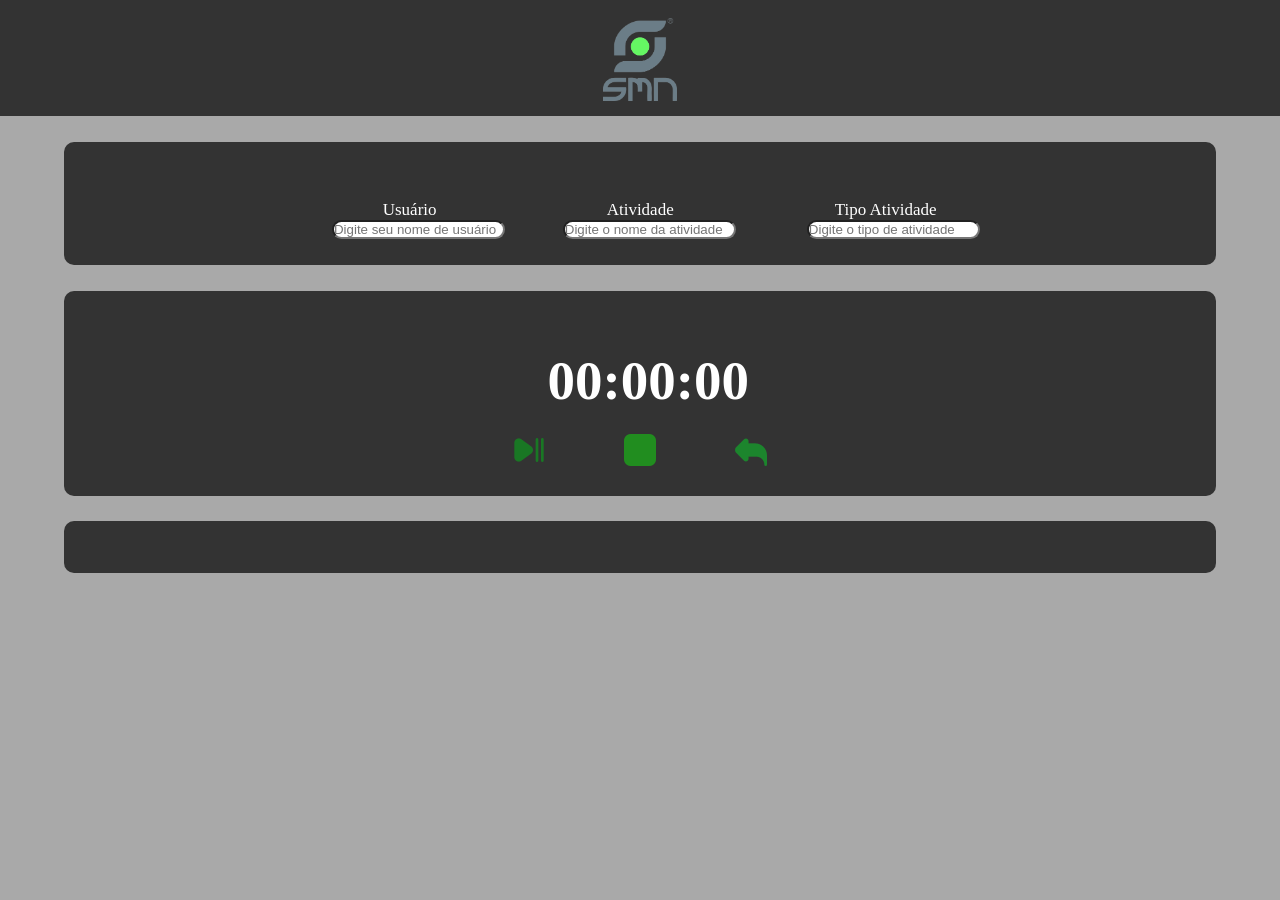
==== Trabalho Cronometro/page/index.html @ 87a86c30 "Botoes adicionados e layout melhorado" ====
<!DOCTYPE html>
<html lang="en">
<head>
    <meta charset="UTF-8">
    <meta http-equiv="X-UA-Compatible" content="IE=edge">
    <meta name="viewport" content="width=device-width, initial-scale=1.0">
    <link rel="stylesheet" type="text/css" href="..\style\style.css"/>
    <title>ChronusTask</title>
</head>
<body>
    <div class="topbar">
        <div class="logoTopBar">
            <img src="..\style\logo.png" alt="logo" class="logo"/>
        </br>
        </div>
    </div>

    <div class="card">
        <div class="inputCard">
            <div class="userInput">
              <label class ="tituloUsuario" for="txtUsuario">Usuário</label>
              <input class="textbox" type="text" name="txtUsuario" id="usuario" placeholder="Digite seu nome de usuário" class="inputText"/>
            </div>
        
            <div class="atvInput">
            <label class="tituloAtividade" for="txtAtividade">Atividade</label>
            <input class="textbox" type="text" name="txtAtividade" id="atividade" placeholder="Digite o nome da atividade" class="inputText"/>
            </div>

            <div class="tipoAtvInput">
                <label class="tituloTipoAtv" for="txtTipoAtividade">Tipo Atividade</label>
                <input class="textbox" type="text" name="txtTipoAtividade" id="TipoAtividade" placeholder="Digite o tipo de atividade" class="inputText"/>
            </div>
        </div>
    </div>

    <div class="card" id="card2">
        <h1 class="relogio">00:00:00</h1>
        <div class="botoes">
            <a href="#" class="btnPlayPause" id="btnStartPause"><img src="../style/imgs/play-pause-certo.png"/></a>
            <a href="#" class="btnStop" id="btnStop"><img src="../style/imgs/stop.png"/></a>
            <a href="#" class="btnReset" id="btnReset"><img src="../style/imgs/undo.png"/></a>
        </div>
    </div>

    <div class="card">
    </div>


</body>
</html>
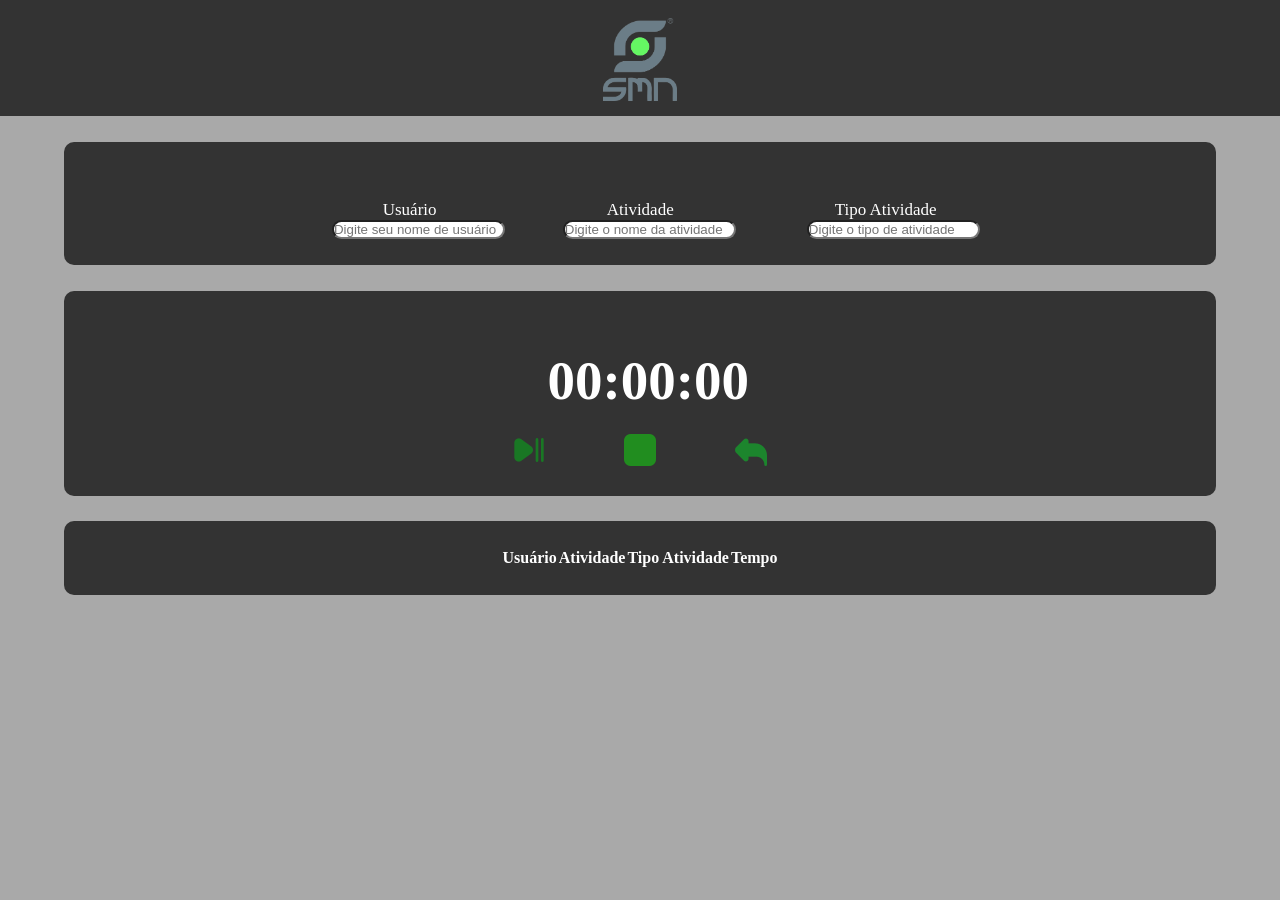
==== commit 86ff05cb: "relogio funcionando" ====
--- a/Trabalho Cronometro/page/index.html
+++ b/Trabalho Cronometro/page/index.html
@@ -10,7 +10,7 @@
 <body>
     <div class="topbar">
         <div class="logoTopBar">
-            <img src="..\style\logo.png" alt="logo" class="logo"/>
+            <img src="..\style\imgs\logo.png" alt="logo" class="logo"/>
         </br>
         </div>
     </div>
@@ -35,7 +35,7 @@
     </div>
 
     <div class="card" id="card2">
-        <h1 class="relogio">00:00:00</h1>
+        <h1 class="timer">00:00:00</h1>
         <div class="botoes">
             <a href="#" class="btnPlayPause" id="btnStartPause"><img src="../style/imgs/play-pause-certo.png"/></a>
             <a href="#" class="btnStop" id="btnStop"><img src="../style/imgs/stop.png"/></a>
@@ -43,9 +43,19 @@
         </div>
     </div>
 
-    <div class="card">
+    <div class="card" id="card3">
+        <div class="tabela">
+            <table>
+                    <tr>
+                        <a href="#" class="btnUsuario"><th class="col1">Usuário</th></a>
+                        <a href="#" class="btnAtividade"><th class="col2">Atividade</th></a>
+                        <a href="#" class="btnTipoAtividade"><th class="col3">Tipo Atividade</th></a>
+                        <a href="#" class="btnTempo"><th class="col4">Tempo</th></a>
+                    </tr>
+
+            </table>
+        </div>
     </div>
-
-
 </body>
+<script src="../script/script.js"></script>
 </html>
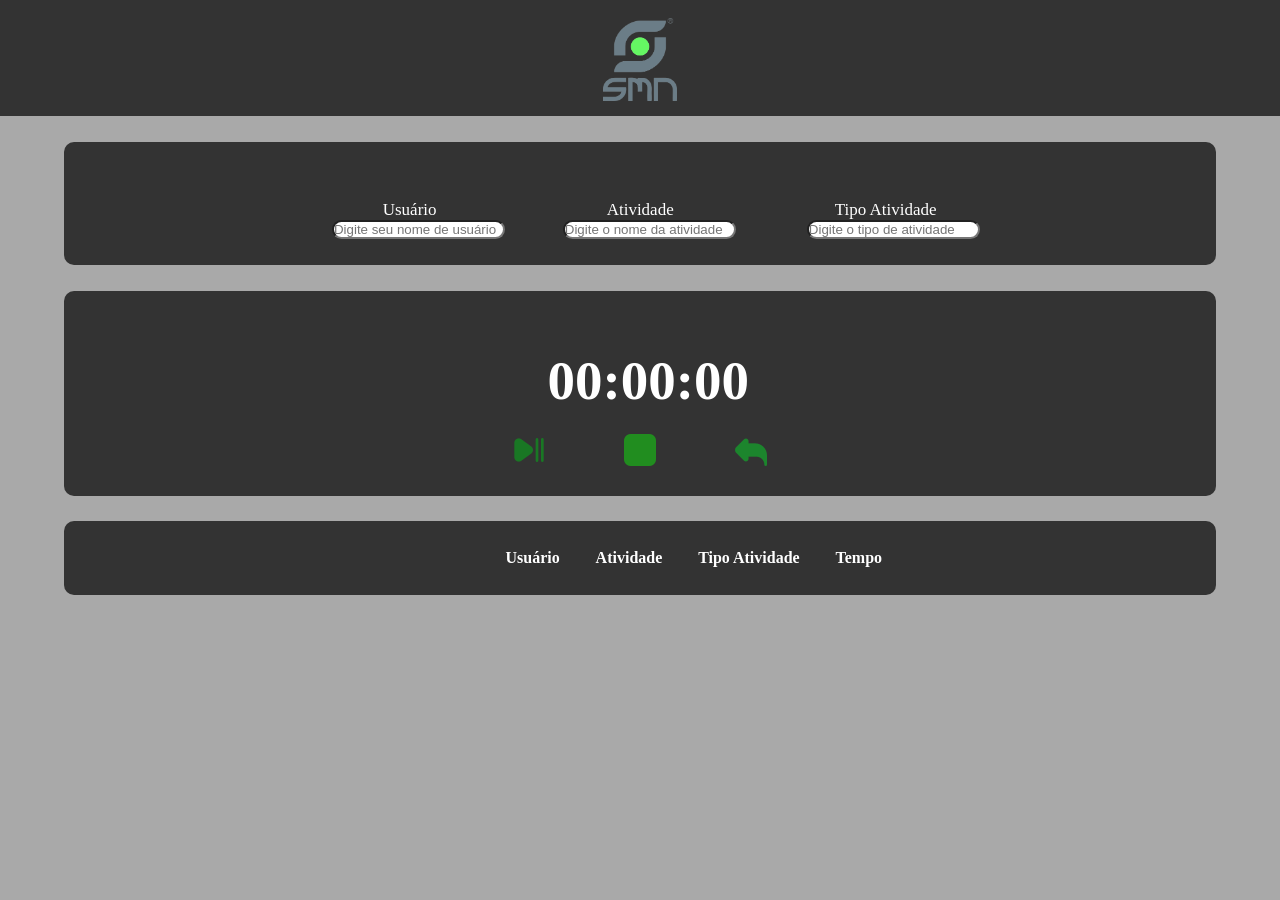
==== commit 79b9e26e: "adicionar.js nao esta funcionando" ====
--- a/Trabalho Cronometro/page/index.html
+++ b/Trabalho Cronometro/page/index.html
@@ -19,12 +19,12 @@
         <div class="inputCard">
             <div class="userInput">
               <label class ="tituloUsuario" for="txtUsuario">Usuário</label>
-              <input class="textbox" type="text" name="txtUsuario" id="usuario" placeholder="Digite seu nome de usuário" class="inputText"/>
+              <input class="textbox" type="text" name="txtUsuario" id="Usuario" placeholder="Digite seu nome de usuário" class="inputText"/>
             </div>
         
             <div class="atvInput">
             <label class="tituloAtividade" for="txtAtividade">Atividade</label>
-            <input class="textbox" type="text" name="txtAtividade" id="atividade" placeholder="Digite o nome da atividade" class="inputText"/>
+            <input class="textbox" type="text" name="txtAtividade" id="Atividade" placeholder="Digite o nome da atividade" class="inputText"/>
             </div>
 
             <div class="tipoAtvInput">
@@ -46,16 +46,16 @@
     <div class="card" id="card3">
         <div class="tabela">
             <table>
-                    <tr>
+                    <tr class="info">
                         <a href="#" class="btnUsuario"><th class="col1">Usuário</th></a>
                         <a href="#" class="btnAtividade"><th class="col2">Atividade</th></a>
                         <a href="#" class="btnTipoAtividade"><th class="col3">Tipo Atividade</th></a>
                         <a href="#" class="btnTempo"><th class="col4">Tempo</th></a>
                     </tr>
-
             </table>
         </div>
     </div>
+<script src="../script/timer.js"></script>
+<script src="../script/adicionar.js"></script>
 </body>
-<script src="../script/script.js"></script>
 </html>
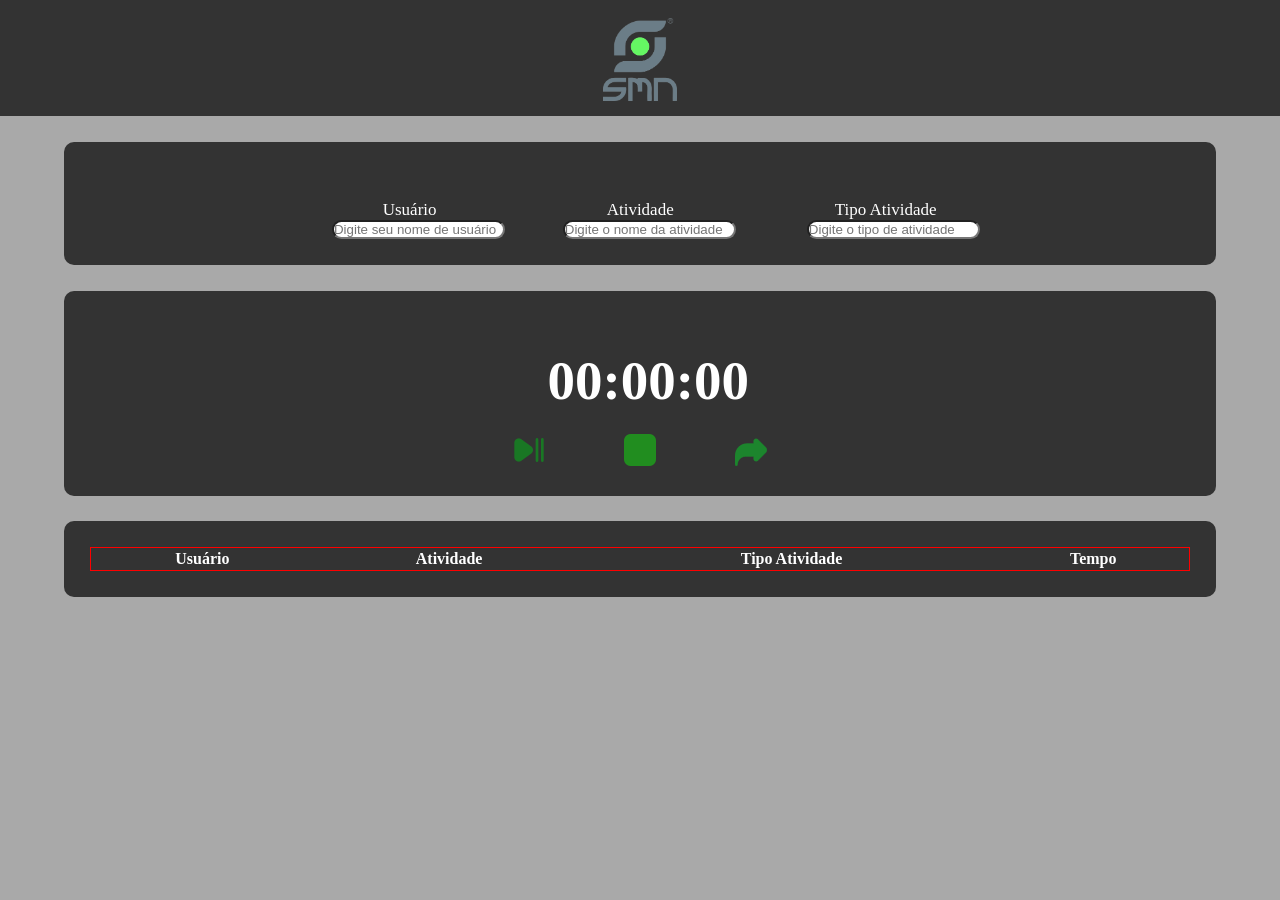
==== commit 94316b1d: "card 3 recebendo informacoes certas" ====
--- a/Trabalho Cronometro/page/index.html
+++ b/Trabalho Cronometro/page/index.html
@@ -35,7 +35,7 @@
     </div>
 
     <div class="card" id="card2">
-        <h1 class="timer">00:00:00</h1>
+        <h1 class="timer" id="Timer">00:00:00</h1>
         <div class="botoes">
             <a href="#" class="btnPlayPause" id="btnStartPause"><img src="../style/imgs/play-pause-certo.png"/></a>
             <a href="#" class="btnStop" id="btnStop"><img src="../style/imgs/stop.png"/></a>
@@ -45,7 +45,7 @@
 
     <div class="card" id="card3">
         <div class="tabela">
-            <table>
+            <table id="Tabela" class="informacao">
                     <tr class="info">
                         <a href="#" class="btnUsuario"><th class="col1">Usuário</th></a>
                         <a href="#" class="btnAtividade"><th class="col2">Atividade</th></a>
@@ -56,6 +56,6 @@
         </div>
     </div>
 <script src="../script/timer.js"></script>
-<script src="../script/adicionar.js"></script>
+<!--<script src="../script/adicionar.js"></script>--->
 </body>
 </html>
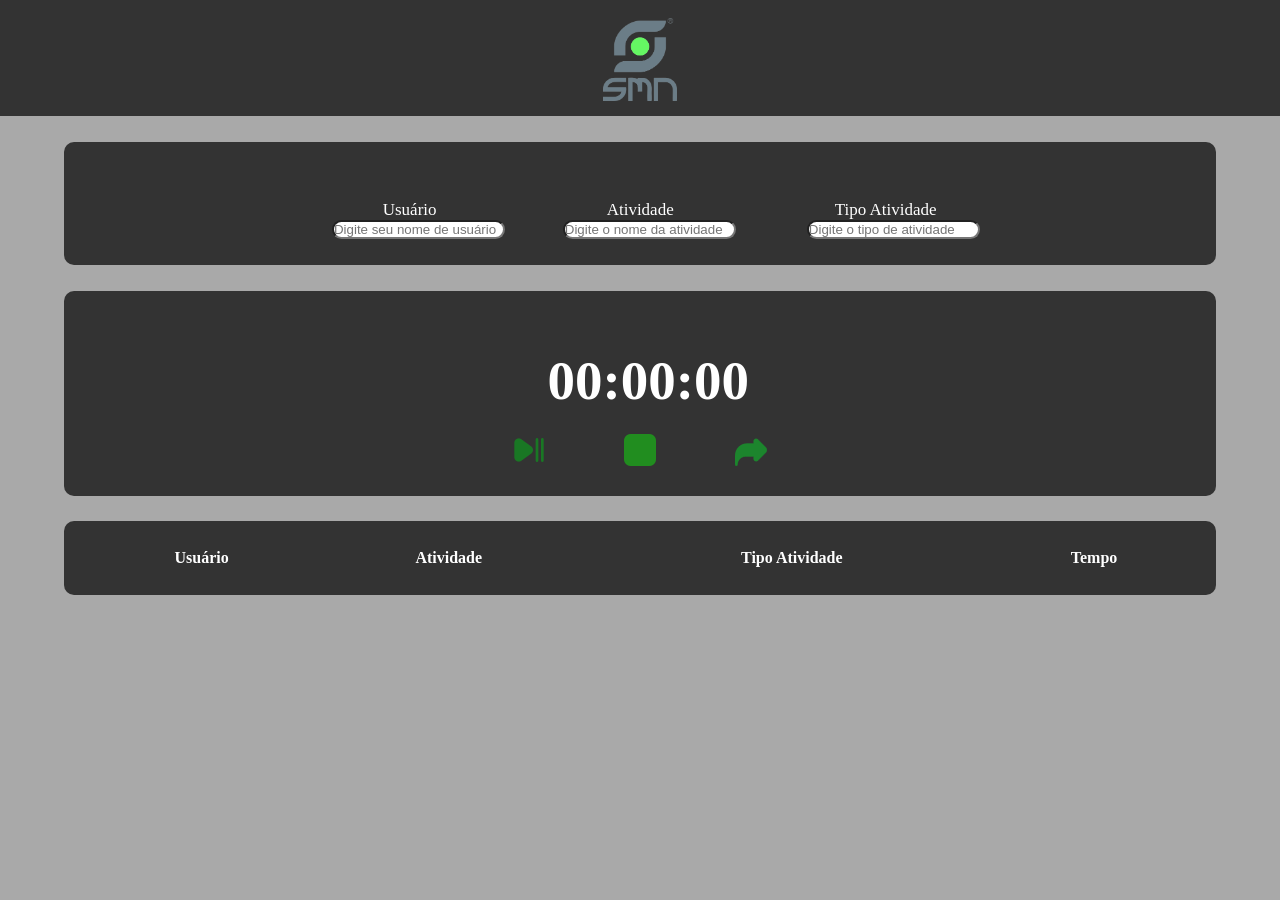
==== commit d7a3e19c: "logica funcioanndo e add input, nao consigo centralizar as novas tr criadas" ====
--- a/Trabalho Cronometro/page/index.html
+++ b/Trabalho Cronometro/page/index.html
@@ -55,7 +55,6 @@
             </table>
         </div>
     </div>
-<script src="../script/timer.js"></script>
-<!--<script src="../script/adicionar.js"></script>--->
+<script src="../script/script.js"></script>
 </body>
-</html>+</html>
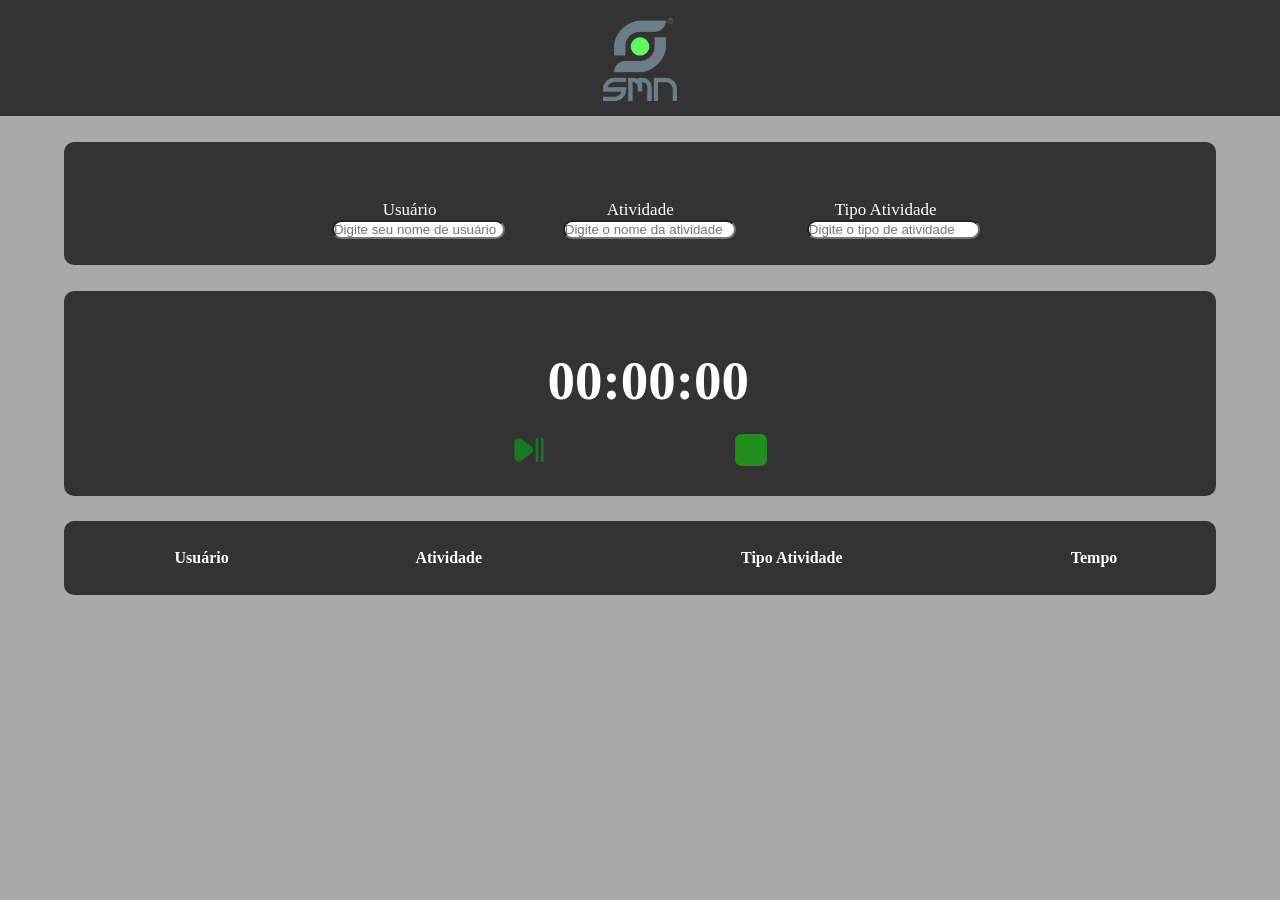
==== commit f715d439: "Tabela pelo js centralizada e botao de stop enviando" ====
--- a/Trabalho Cronometro/page/index.html
+++ b/Trabalho Cronometro/page/index.html
@@ -39,19 +39,23 @@
         <div class="botoes">
             <a href="#" class="btnPlayPause" id="btnStartPause"><img src="../style/imgs/play-pause-certo.png"/></a>
             <a href="#" class="btnStop" id="btnStop"><img src="../style/imgs/stop.png"/></a>
-            <a href="#" class="btnReset" id="btnReset"><img src="../style/imgs/undo.png"/></a>
         </div>
     </div>
 
     <div class="card" id="card3">
         <div class="tabela">
             <table id="Tabela" class="informacao">
+                <thead>
                     <tr class="info">
                         <a href="#" class="btnUsuario"><th class="col1">Usuário</th></a>
                         <a href="#" class="btnAtividade"><th class="col2">Atividade</th></a>
                         <a href="#" class="btnTipoAtividade"><th class="col3">Tipo Atividade</th></a>
                         <a href="#" class="btnTempo"><th class="col4">Tempo</th></a>
                     </tr>
+                </thead>
+                <tbody id="TabelaBody" class="tableBody"">
+                    
+                </tbody>
             </table>
         </div>
     </div>
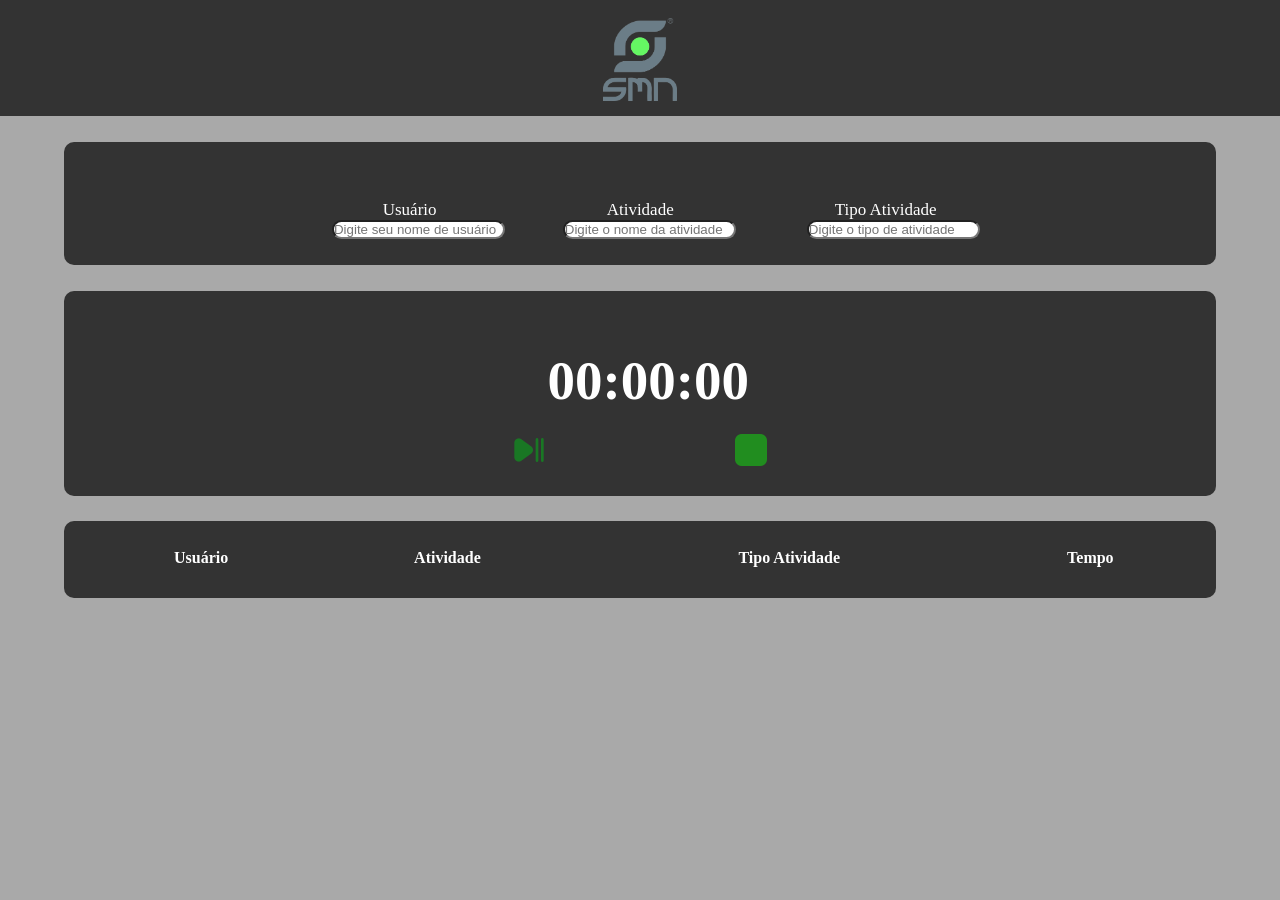
==== commit afe733c5: "criação do botao de deletar e editar funcional, editar está com impedimento" ====
--- a/Trabalho Cronometro/page/index.html
+++ b/Trabalho Cronometro/page/index.html
@@ -15,7 +15,7 @@
         </div>
     </div>
 
-    <div class="card">
+    <div class="card" id="card1">
         <div class="inputCard">
             <div class="userInput">
               <label class ="tituloUsuario" for="txtUsuario">Usuário</label>
@@ -51,6 +51,8 @@
                         <a href="#" class="btnAtividade"><th class="col2">Atividade</th></a>
                         <a href="#" class="btnTipoAtividade"><th class="col3">Tipo Atividade</th></a>
                         <a href="#" class="btnTempo"><th class="col4">Tempo</th></a>
+                        <a href="#" class="btnEditar"><th class="col5"></th></a>
+                        <a href="#" class="btnExcluir"><th class="col6"></th></a>
                     </tr>
                 </thead>
                 <tbody id="TabelaBody" class="tableBody"">
